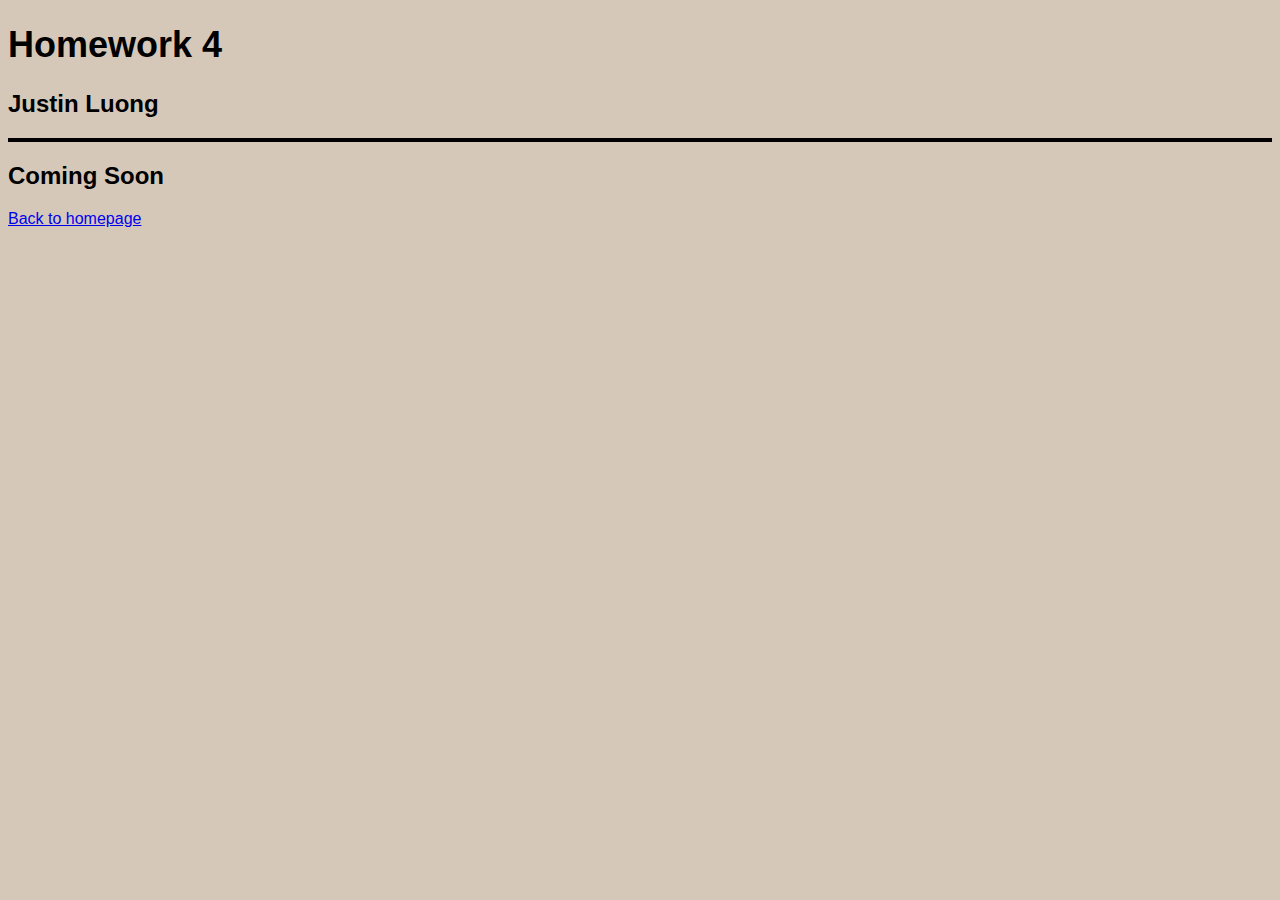
==== hw4.html @ 30a8bf8c "Add files via upload" ====
<!DOCTYPE html>
<html lang="en">
    <head>
        <title>Homework 4 - JavaScript</title>
        <meta charset="utf-8">
        <meta name="description" content="Homework 4 for JavaScript course">
        <link rel="stylesheet" href="style.css" type="text/css">
    </head>
<body>
    <h1>Homework 4</h1>
    <h2>Justin Luong</h2>
    <hr>
    <h2>Coming Soon</h2>
    <footer>
        <p>
            <a href=http://127.0.0.1:5500/CNIT%20133%20Homework.html> Back to homepage </a></h3>
        </p>
</footer>
</body>
</html>
---- style.css ----
body {
    background-color: rgb(214, 200, 185);
    font-family: Arial;
}
hr {
    height: 4px;
    background-color: rgb(0, 0, 0);
    border: rgb(0, 0, 0);
}
h1 {
    font-family: sans-serif;
    font-size: 36px;
}
.box {
   width: 550px;
   height: 300px;
   background-color: rgb(174, 163, 151);
}
h3 {
    text-indent: 3%;
    position: relative; top: 13px;
}
footer {
    margin-bottom: 5px;
}
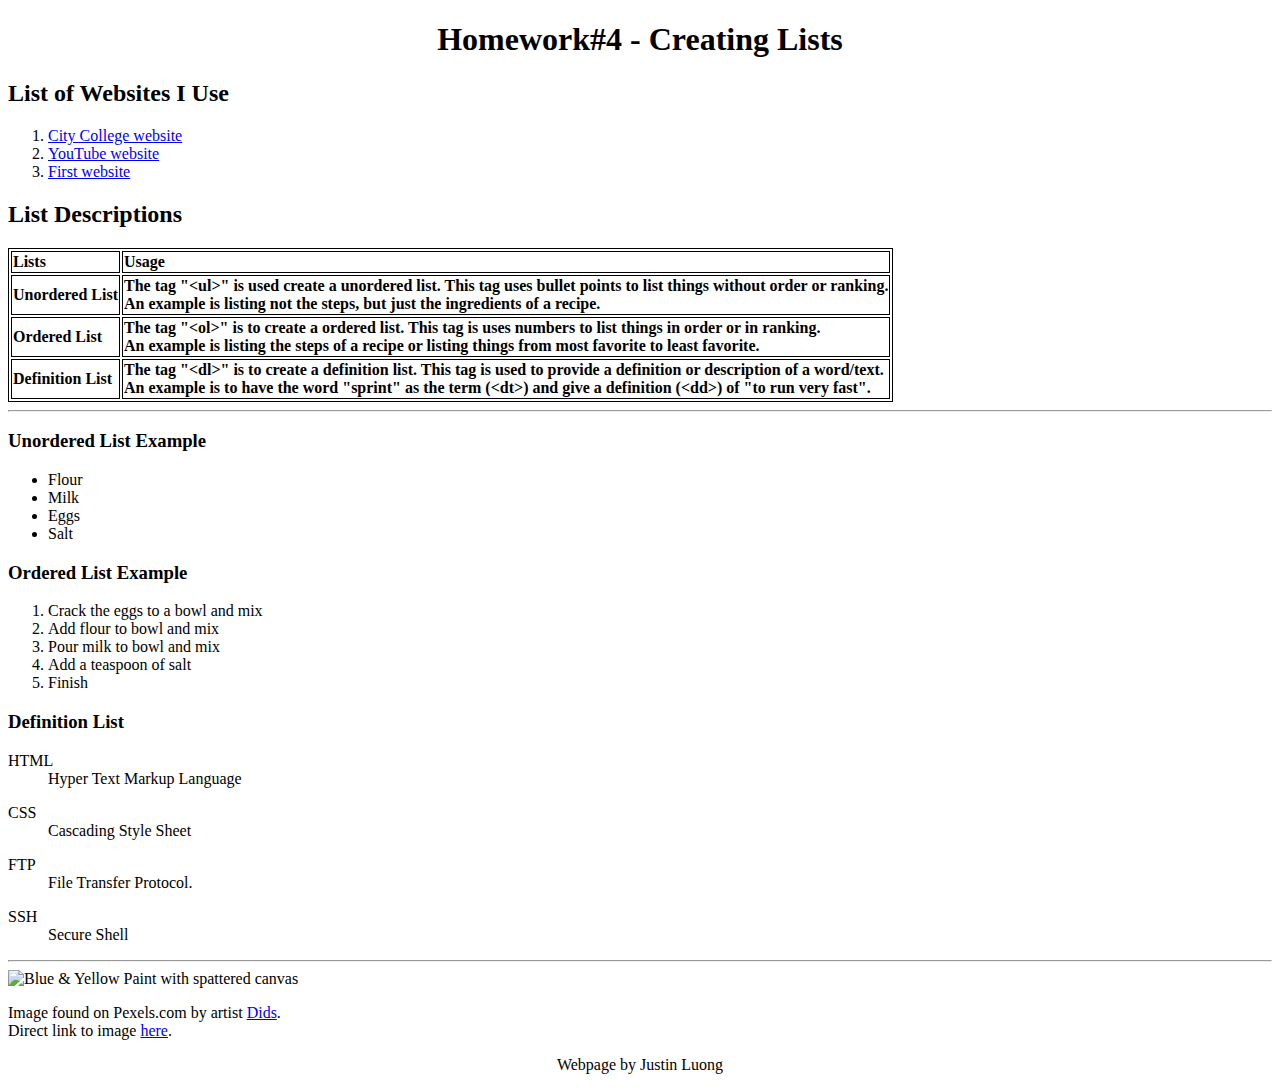
==== commit 813f5c98: "Add files via upload" ====
--- a/hw4.html
+++ b/hw4.html
@@ -1,20 +1,86 @@
 <!DOCTYPE html>
 <html lang="en">
-    <head>
-        <title>Homework 4 - JavaScript</title>
-        <meta charset="utf-8">
-        <meta name="description" content="Homework 4 for JavaScript course">
-        <link rel="stylesheet" href="style.css" type="text/css">
-    </head>
-<body>
-    <h1>Homework 4</h1>
-    <h2>Justin Luong</h2>
-    <hr>
-    <h2>Coming Soon</h2>
-    <footer>
-        <p>
-            <a href=http://127.0.0.1:5500/CNIT%20133%20Homework.html> Back to homepage </a></h3>
-        </p>
-</footer>
-</body>
+        <head>
+            <title>CNIT 131H - Homework #4</title>
+            <meta charset="utf-8">
+            <meta name="description" content="Listing in HTML">
+            <link rel="stylesheet" href="hw4style.css">
+        </head>
+    <body>
+        <h1>Homework#4 - Creating Lists</h1>
+        <section>
+        <h2>List of Websites I Use</h2>
+        <ol>
+            <li><a href="https://www.ccsf.edu" target="blank" rel="noopener noreferrer">City College website</a></li>
+
+            <li><a href="https://www.youtube.com/" target="blank" rel="noopener noreferrer">YouTube website</a></li>
+
+            <li><a href="https://jluong26ccsf.github.io/index.html" target="blank" rel="noopener noreferrer">First website</a></li>
+        </ol>
+        <h2>List Descriptions</h2>
+        <table>
+            <tr>
+                <th>Lists</th>
+                <th>Usage</th>
+            </tr>
+            <tr>
+                <th>Unordered List</th>
+                <th>The tag "&lt;ul>" is used create a unordered list. This tag uses bullet points to list things without order or ranking.<br>
+                An example is listing not the steps, but just the ingredients of a recipe.</th>
+            </tr>
+            <tr>
+                <th>Ordered List</th>
+                <th>The tag "&lt;ol>" is to create a ordered list. This tag is uses numbers to list things in order or in ranking.<br>
+                    An example is listing the steps of a recipe or listing things from most favorite to least favorite.</th>
+            </tr>
+            <tr>
+                <th>Definition List</th>
+                <th>The tag "&lt;dl>" is to create a definition list. This tag is used to provide a definition or description of a word/text.<br>
+                    An example is to have the word "sprint" as the term (&lt;dt>) and give a definition (&lt;dd>) of "to run very fast".</th>
+            </tr>
+        </table>
+        </section>
+        <hr>
+        <section>
+        <h3>Unordered List Example</h3>
+            <ul>
+                <li>Flour</li>
+                <li>Milk</li>
+                <li>Eggs</li>
+                <li>Salt</li>
+            </ul>
+        <h3>Ordered List Example</h3>
+            <ol>
+                <li>Crack the eggs to a bowl and mix</li>
+                <li>Add flour to bowl and mix</li>
+                <li>Pour milk to bowl and mix</li>
+                <li>Add a teaspoon of salt</li>
+                <li>Finish</li>
+            </ol>
+        <h3>Definition List</h3>
+            <dl>
+                <dt>HTML</dt>
+                <dd>Hyper Text Markup Language</dd>
+            </dl>
+            <dl>
+                <dt>CSS</dt>
+                <dd>Cascading Style Sheet</dd>
+            </dl>
+            <dl>
+                <dt>FTP</dt>
+                <dd>File Transfer Protocol.</dd>
+            </dl>
+            <dl>
+                <dt>SSH</dt>
+                <dd>Secure Shell</dd>
+            </dl>
+        </section>
+        <hr>
+        <img src="https://images.pexels.com/photos/3799324/pexels-photo-3799324.jpeg?auto=compress&cs=tinysrgb&w=1260&h=750&dpr=1" alt="Blue & Yellow Paint with spattered canvas">
+        <p>Image found on Pexels.com by artist <a href="https://www.pexels.com/@didsss/">Dids</a>.<br>Direct link to image <a href="https://images.pexels.com/photos/3799324/pexels-photo-3799324.jpeg?auto=compress&cs=tinysrgb&w=1260&h=750&dpr=1">here</a>.</p>
+
+        <footer>
+            <p>Webpage by Justin Luong</p>
+        </footer>
+    </body>
 </html>--- a/hw4style.css
+++ b/hw4style.css
@@ -0,0 +1,16 @@
+h1 {
+    text-align: center;
+}
+th {
+    display: table-cell;
+    text-align: left;
+}
+table, th, td {
+    border: 1px solid black;
+}
+footer {
+    text-align: center;
+}
+img {
+    width: 250px;
+}